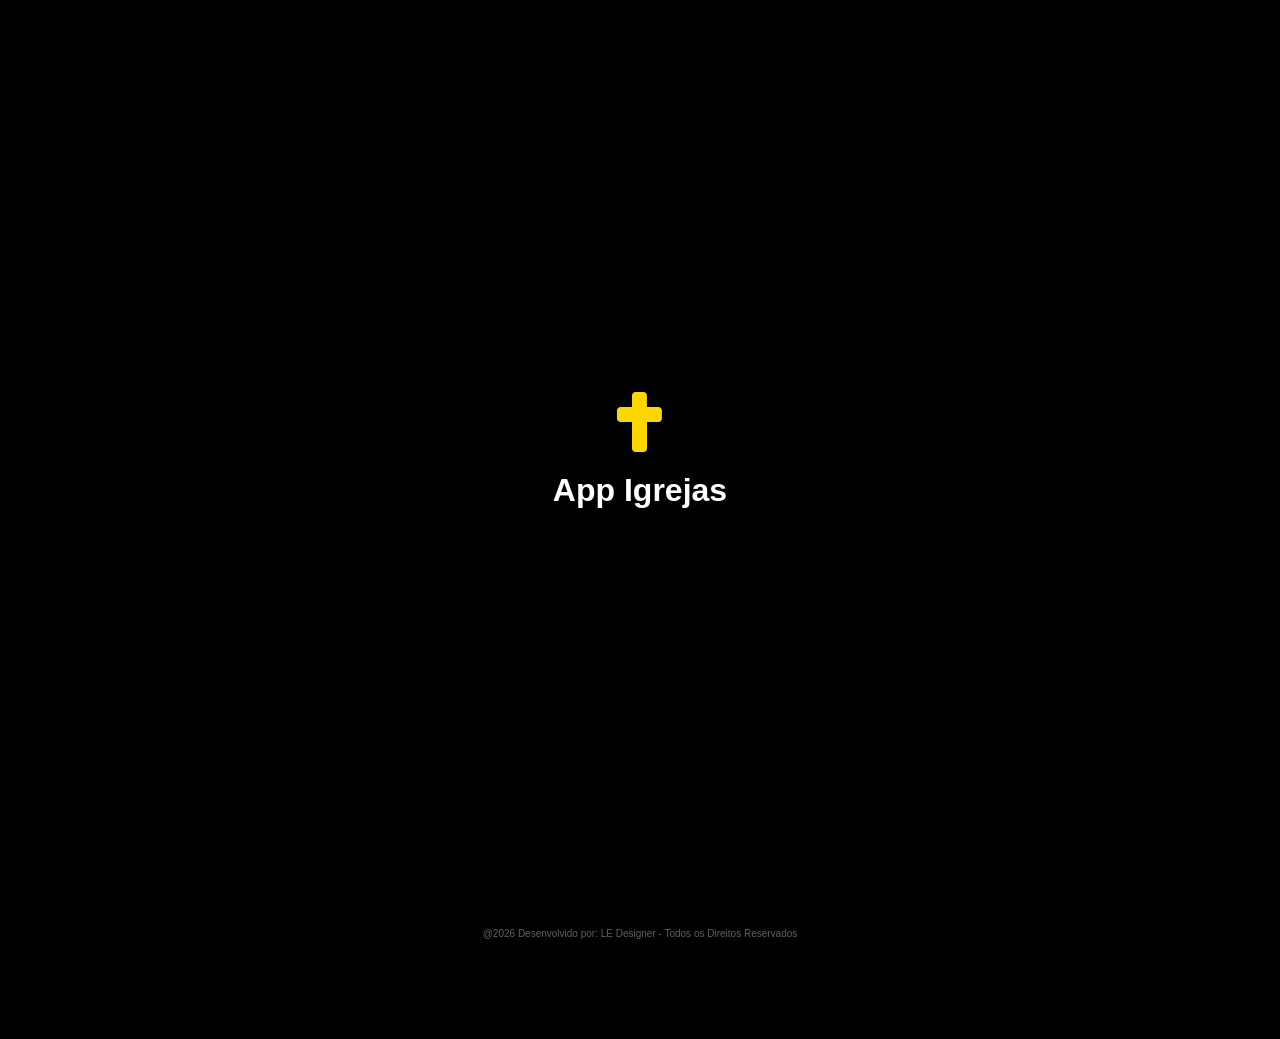
==== web/index.html @ 3681a458 "Commit" ====
<!DOCTYPE html>
<html lang="pt-br">
<head>
    <meta charset="UTF-8">
    <meta name="viewport" content="width=device-width, initial-scale=1.0, maximum-scale=1.0, user-scalable=no">
    <title>App Igrejas - Portal da Fé</title>
    <link rel="stylesheet" href="style.css">
    <link rel="stylesheet" href="https://cdnjs.cloudflare.com/ajax/libs/font-awesome/6.0.0/css/all.min.css">
    <link rel="manifest" href="manifest.json">
    <meta name="theme-color" content="#000000">
    <meta name="referrer" content="strict-origin-when-cross-origin">
    <style>
        #banner-carousel img {
            width: 100%;
            height: 100%;
            object-fit: cover;
            border-radius: 15px;
            transition: transform 0.5s ease;
        }
        #banner-carousel img.zoomed {
            transform: scale(1.1);
        }
        .carousel {
            height: 200px;
            overflow-x: auto;
            display: flex;
            gap: 10px;
            scroll-snap-type: x mandatory;
            padding: 10px 0;
            scrollbar-width: none; /* Firefox */
        }
        .carousel::-webkit-scrollbar {
            display: none; /* Chrome/Safari */
        }
        .carousel-item {
            min-width: 100%;
            scroll-snap-align: start;
            position: relative;
        }
    </style>
</head>
<body>
    <!-- SplashScreen -->
    <div id="splash" class="splash-screen">
        <div class="logo-container">
            <div id="splash-logo-placeholder">
                <i class="fas fa-cross cross-logo"></i>
            </div>
            <h1 id="splash-app-name">App Igrejas</h1>
        </div>
    </div>

    <!-- Header -->
    <header>
        <div class="header-content">
            <div class="header-branding" onclick="navigateTo('home', 0)">
                <div id="header-logo-placeholder" class="header-logo">
                    <i class="fas fa-cross gold-icon"></i>
                </div>
                <span class="app-title" id="header-app-name">App Igrejas</span>
            </div>
            <i class="fas fa-bell gold-icon"></i>
        </div>
    </header>

    <main id="main-content">
        <!-- Sections will be injected here by app.js -->
        <section id="home" class="view active">
            <!-- Banner Carousel Placeholder -->
            <div class="carousel" id="banner-carousel">
                <!-- Dynamic Banners -->
            </div>

            <!-- Quick Actions -->
            <div class="quick-actions">
                <div class="action-btn" onclick="openLiveStream()">
                    <div class="icon-circle"><i class="fas fa-video"></i></div>
                    <span>Ao Vivo</span>
                </div>
                <div class="action-btn" onclick="navigateTo('prayer-view', 4)">
                    <div class="icon-circle"><i class="fas fa-hands-praying"></i></div>
                    <span>Oração</span>
                </div>
                <div class="action-btn" onclick="openGivingModal()">
                    <div class="icon-circle"><i class="fas fa-donate"></i></div>
                    <span>Contribuição</span>
                </div>
                <div class="action-btn" onclick="navigateTo('community', 3); showCommunitySection('events')">
                    <div class="icon-circle"><i class="fas fa-calendar-alt"></i></div>
                    <span>Eventos</span>
                </div>
            </div>

            <!-- Install PWA Button -->
            <div id="install-container" style="display: none; padding: 0 20px 20px 20px;">
                <button id="install-button" class="btn-gold" style="width: 100%; display: flex; align-items: center; justify-content: center; gap: 10px;">
                    <i class="fas fa-download"></i> Instalar Aplicativo
                </button>
            </div>

            <!-- Humor Bar -->
            <div class="humor-bar">
                <span>Como você está se sentindo hoje?</span>
                <div class="humor-icons">
                    <i class="fas fa-smile gold-icon" onclick="selectMood('Feliz')" title="Feliz"></i>
                    <i class="fas fa-sad-tear gold-icon" onclick="selectMood('Triste')" title="Triste"></i>
                    <i class="fas fa-pray gold-icon" onclick="selectMood('Grato')" title="Grato"></i>
                    <i class="fas fa-bolt gold-icon" onclick="selectMood('Cansado')" title="Cansado"></i>
                </div>
            </div>

            <!-- News Section -->
            <div class="section-container">
                <h3 class="section-title">Notícias e Eventos</h3>
                <div class="news-grid" id="news-grid">
                    <!-- Dynamic Content -->
                </div>
            </div>

            <!-- Devotional Shortcut -->
            <div class="section-container">
                <h3 class="section-title">Devocional de Hoje</h3>
                <div class="devotional-card" onclick="navigateTo('bible', 1)">
                    <div class="devotional-info">
                        <h4>O Renovo das Misericórdias</h4>
                        <p>Lamentações 3:22-23</p>
                    </div>
                    <i class="fas fa-chevron-right gold-icon"></i>
                </div>
            </div>
        </section>

        <section id="media" class="view">
            <h3 class="section-title">Biblioteca de Sermões</h3>
            <div class="sermons-list" id="sermons-list">
                <!-- Dynamic Content -->
            </div>
        </section>

        <section id="bible" class="view">
            <div class="tabs">
                <button class="tab-btn active" onclick="switchSubTab('bible-content', 'bible-devotional', this)">Bíblia</button>
                <button class="tab-btn" onclick="switchSubTab('bible-devotional', 'bible-content', this)">Devocional</button>
            </div>
            <div id="bible-content" class="sub-view active">
                <div class="bible-selector">
                    <select id="version-selector">
                        <option value="nvi">NVI</option>
                        <option value="ra">ARA</option>
                        <option value="acf">ACF</option>
                    </select>
                    <select id="book-selector"><option>Gênesis</option></select>
                    <select id="chapter-selector"><option>1</option></select>
                </div>
                <div class="bible-text" id="bible-text">
                    <!-- Bible verses -->
                </div>
            </div>
            <div id="bible-devotional" class="sub-view">
                <!-- Devotional Content -->
                <div class="full-devotional" id="devotional-detail"></div>
            </div>
        </section>

        <section id="community" class="view">
            <div class="tabs">
                <button class="tab-btn active" onclick="showCommunitySection('ministries', this)">Ministérios</button>
                <button class="tab-btn" onclick="showCommunitySection('leadership', this)">Liderança</button>
                <button class="tab-btn" onclick="showCommunitySection('events', this)">Eventos</button>
            </div>
            <div id="com-content">
                <!-- Dynamic Community Content -->
            </div>
        </section>

        <section id="prayer-view" class="view">
            <div class="section-container" style="padding-top:20px">
                <h3 class="section-title" style="color:var(--gold)">Pedido de Oração</h3>
                <div class="giving-form" style="margin-top:20px">
                    <input type="text" id="p-name" placeholder="Seu Nome">
                    <select id="p-reason" style="width:100%; padding:12px; background:#000; color:#fff; border:1px solid #333; border-radius:8px; margin-bottom:15px">
                        <option value="" disabled selected>Motivo da Oração</option>
                        <option value="Saúde">Saúde</option>
                        <option value="Família">Família</option>
                        <option value="Finanças">Finanças</option>
                        <option value="Relacionamento">Relacionamento</option>
                        <option value="Trabalho/Emprego">Trabalho/Emprego</option>
                        <option value="Salvação de Familiares">Salvação de Familiares</option>
                        <option value="Libertação">Libertação</option>
                        <option value="Casamento">Casamento</option>
                        <option value="Filhos">Filhos</option>
                        <option value="Outros">Outros</option>
                    </select>
                    <textarea id="p-msg" placeholder="Sua Mensagem / Detalhes" style="width:100%; height:120px; background:#000; color:#fff; border:1px solid #333; border-radius:8px; padding:12px; margin-bottom:20px; font-family: inherit;"></textarea>
                    <button class="btn-gold" onclick="submitPrayer()">Enviar Pedido</button>
                </div>
            </div>
        </section>
    </main>

    <!-- Modal Contribuição -->
    <div id="giving-modal" class="modal">
        <div class="modal-content">
            <span class="close" onclick="closeGivingModal()">&times;</span>
            <h3 class="gold-text">Contribuição Digital</h3>
            <div class="pix-box">
                <i class="fas fa-qrcode"></i>
                <p>Chave PIX (CNPJ)</p>
                <strong id="pix-key">00.000.000/0001-00</strong>
                <button class="btn-gold" onclick="copyPix()">Copiar Chave</button>
            </div>
            <div id="giving-container">
                <div class="tabs" style="margin-bottom: 15px;">
                    <button class="tab-btn active" id="tab-dizimo" onclick="switchGivingTab('dizimo')">Dízimo</button>
                    <button class="tab-btn" id="tab-oferta" onclick="switchGivingTab('oferta')">Oferta</button>
                </div>
                <div id="giving-form-content" class="giving-form">
                    <!-- Dynamic Form Injection -->
                </div>
            </div>
        </div>
    </div>

    <!-- Bottom Navigation -->
    <nav class="bottom-nav">
        <div class="nav-item active" onclick="navigateTo('home', 0)">
            <i class="fas fa-home"></i>
            <span>Início</span>
        </div>
        <div class="nav-item" onclick="navigateTo('media', 1)">
            <i class="fas fa-play-circle"></i>
            <span>Mídia</span>
        </div>
        <div class="nav-item" onclick="navigateTo('bible', 2)">
            <i class="fas fa-book-open"></i>
            <span>Bíblia</span>
        </div>
        <div class="nav-item" onclick="navigateTo('community', 3)">
            <i class="fas fa-users"></i>
            <span>Comunidade</span>
        </div>
        <div class="nav-item" onclick="navigateTo('prayer-view', 4)">
            <i class="fas fa-hands-praying"></i>
            <span>Oração</span>
        </div>
    </nav>

    <footer>
        <p>@2026 Desenvolvido por: LE Designer - Todos os Direitos Reservados</p>
    </footer>

    <script src="app.js"></script>
</body>
</html>
---- web/style.css ----
:root {
    --gold: #FFD700;
    --black: #000000;
    --dark-grey: #1A1A1A;
    --light-grey: #A0A0A0;
    --white: #FFFFFF;
}

* {
    margin: 0;
    padding: 0;
    box-sizing: border-box;
    font-family: 'Segoe UI', Roboto, Helvetica, Arial, sans-serif;
    -webkit-tap-highlight-color: transparent;
}

body {
    background-color: var(--black);
    color: var(--white);
    overflow-x: hidden;
    padding-bottom: 70px; /* Space for bottom nav */
}

/* Splash Screen */
.splash-screen {
    position: fixed;
    top: 0;
    left: 0;
    width: 100%;
    height: 100%;
    background: var(--black);
    display: flex;
    justify-content: center;
    align-items: center;
    z-index: 1000;
    transition: opacity 0.5s ease;
}

.logo-container {
    text-align: center;
}

.cross-logo {
    font-size: 60px;
    color: var(--gold);
    margin-bottom: 20px;
    animation: pulse 2s infinite;
}

@keyframes pulse {
    0% { transform: scale(1); opacity: 0.8; }
    50% { transform: scale(1.1); opacity: 1; }
    100% { transform: scale(1); opacity: 0.8; }
}

/* Header */
header {
    background-color: var(--black);
    padding: 20px 16px;
    border-bottom: 1px solid rgba(255, 215, 0, 0.2);
    position: sticky;
    top: 0;
    z-index: 100;
}

.header-content {
    display: flex;
    justify-content: space-between;
    align-items: center;
}

.header-branding {
    display: flex;
    align-items: center;
    gap: 12px;
    cursor: pointer;
}

.header-logo {
    width: 32px;
    height: 32px;
    display: flex;
    justify-content: center;
    align-items: center;
    border: 1px solid var(--gold);
    border-radius: 8px;
    background: rgba(255, 215, 0, 0.05);
}

.header-logo img {
    width: 24px;
    height: 24px;
    object-fit: contain;
}

.app-title {
    color: var(--gold);
    font-size: 18px;
    font-weight: bold;
    letter-spacing: 0.5px;
    text-transform: uppercase;
}

.gold-icon {
    color: var(--gold);
    font-size: 18px;
}

/* Navigation & Views */
.view {
    display: none;
    animation: fadeIn 0.3s ease;
}

.view.active {
    display: block;
}

@keyframes fadeIn {
    from { opacity: 0; transform: translateY(10px); }
    to { opacity: 1; transform: translateY(0); }
}

/* Carousel */
.carousel {
    width: 100%;
    height: 200px;
    position: relative;
    overflow: hidden;
    margin-bottom: 20px;
}

.carousel-item img {
    width: 100%;
    height: 200px;
    object-fit: cover;
    filter: brightness(0.6);
}

.carousel-caption {
    position: absolute;
    bottom: 20px;
    left: 20px;
}

.carousel-caption h2 {
    color: var(--gold);
    font-size: 24px;
}

/* Quick Actions */
.quick-actions {
    display: grid;
    grid-template-columns: repeat(4, 1fr);
    gap: 10px;
    padding: 0 16px;
    margin-bottom: 24px;
}

.action-btn {
    display: flex;
    flex-direction: column;
    align-items: center;
    cursor: pointer;
    transition: transform 0.2s;
}

.action-btn:active {
    transform: scale(0.9);
}

.icon-circle {
    width: 60px;
    height: 60px;
    background-color: var(--gold);
    border-radius: 50%;
    display: flex;
    justify-content: center;
    align-items: center;
    margin-bottom: 8px;
}

.icon-circle i {
    color: var(--black);
    font-size: 24px;
}

.action-btn span {
    font-size: 11px;
    color: var(--gold);
    font-weight: 500;
}

/* Humor Bar */
.humor-bar {
    background-color: var(--dark-grey);
    margin: 0 16px 24px;
    padding: 12px 24px;
    border-radius: 30px;
    border: 1px solid rgba(255, 215, 0, 0.3);
    display: flex;
    justify-content: space-between;
    align-items: center;
}

.humor-bar span {
    color: var(--gold);
    font-size: 14px;
}

.humor-icons {
    display: flex;
    gap: 15px;
}

.humor-icons i {
    font-size: 20px;
    cursor: pointer;
    transition: transform 0.2s;
}

.humor-icons i:hover {
    transform: scale(1.2);
}

/* Section Containers */
.section-container {
    padding: 0 16px;
    margin-bottom: 24px;
}

.section-title {
    color: var(--gold);
    font-size: 18px;
    font-weight: bold;
    margin-bottom: 16px;
}

.news-grid {
    display: flex;
    overflow-x: auto;
    gap: 16px;
    padding-bottom: 10px;
}

.news-card {
    min-width: 240px;
    height: auto;
    background-color: var(--dark-grey);
    border-radius: 12px;
    position: relative;
    overflow: hidden;
    border: 1px solid rgba(255, 215, 0, 0.2);
    display: flex;
    flex-direction: column;
}

.news-card img {
    width: 100%;
    height: 140px;
    object-fit: cover;
    opacity: 1; /* Voltar opacidade normal já que o texto não está em cima */
}

.news-info {
    padding: 12px;
}

.gold-text {
    color: var(--gold);
}

.news-card h4 {
    color: var(--white);
    text-shadow: 1px 1px 2px rgba(0,0,0,0.8);
}

.gold-text {
    color: var(--gold);
}

/* Cards */
.devotional-card {
    background-color: var(--dark-grey);
    padding: 16px;
    border-radius: 12px;
    border: 1px solid rgba(255, 215, 0, 0.1);
    display: flex;
    justify-content: space-between;
    align-items: center;
}

.devotional-info h4 {
    color: var(--gold);
    margin-bottom: 4px;
}

.devotional-info p {
    color: var(--light-grey);
    font-size: 12px;
}

/* Tabs */
.tabs {
    display: flex;
    background-color: var(--black);
    border-bottom: 1px solid #333;
}

.tabs.scrollable {
    overflow-x: auto;
}

.tab-btn {
    flex: 1;
    padding: 15px;
    background: none;
    border: none;
    color: var(--light-grey);
    font-weight: 500;
    cursor: pointer;
    transition: 0.3s;
    white-space: nowrap;
}

.tab-btn.active {
    color: var(--gold);
    border-bottom: 2px solid var(--gold);
}

/* Sermon Items */
.sermon-item {
    display: flex;
    background-color: var(--dark-grey);
    margin: 8px 16px;
    border-radius: 12px;
    overflow: hidden;
}

.sermon-thumb {
    width: 100px;
    height: 100px;
    background-color: #333;
    display: flex;
    justify-content: center;
    align-items: center;
    position: relative;
}

.sermon-thumb img {
    width: 100%;
    height: 100%;
    object-fit: cover;
    opacity: 0.7;
}

.play-overlay {
    position: absolute;
    color: var(--gold);
    font-size: 24px;
}

.sermon-info {
    padding: 12px;
    display: flex;
    flex-direction: column;
    justify-content: center;
}

.sermon-info h4 { color: var(--gold); font-size: 15px; margin-bottom: 4px; }
.sermon-info p { color: var(--light-grey); font-size: 13px; }

/* Modal */
.modal {
    display: none;
    position: fixed;
    z-index: 1000;
    left: 0;
    top: 0;
    width: 100%;
    height: 100%;
    background-color: rgba(0,0,0,0.9);
}

.modal-content {
    background-color: var(--dark-grey);
    margin: 15% auto;
    padding: 24px;
    border: 1px solid var(--gold);
    width: 90%;
    max-width: 400px;
    border-radius: 20px;
    text-align: center;
}

.close {
    color: var(--gold);
    float: right;
    font-size: 28px;
    font-weight: bold;
}

.pix-box {
    padding: 20px;
    margin: 20px 0;
    border: 1px dashed var(--gold);
    border-radius: 12px;
}

.pix-box i { font-size: 40px; color: var(--gold); margin-bottom: 10px; }

.btn-gold {
    background-color: var(--gold);
    color: var(--black);
    border: none;
    padding: 12px 24px;
    border-radius: 10px;
    font-weight: bold;
    margin-top: 15px;
    width: 100%;
}

.btn-outline {
    background: none;
    border: 1px solid var(--gold);
    color: var(--gold);
    padding: 12px 24px;
    border-radius: 10px;
    font-weight: bold;
    margin-top: 10px;
    width: 100%;
}

input {
    width: 100%;
    padding: 12px;
    margin: 8px 0;
    background: #000;
    border: 1px solid #333;
    color: #fff;
    border-radius: 8px;
}

/* Bottom Nav */
.bottom-nav {
    position: fixed;
    bottom: 0;
    width: 100%;
    height: 70px;
    background-color: var(--black);
    display: flex;
    justify-content: space-around;
    align-items: center;
    border-top: 1px solid #222;
    z-index: 100;
}

.nav-item {
    display: flex;
    flex-direction: column;
    align-items: center;
    color: var(--light-grey);
    font-size: 11px;
}

.nav-item i {
    font-size: 20px;
    margin-bottom: 4px;
}

.nav-item.active {
    color: var(--gold);
}

/* Footer */
footer {
    padding: 30px 16px;
    text-align: center;
    border-top: 1px solid #111;
}

footer p {
    font-size: 10px;
    color: var(--light-grey);
    opacity: 0.6;
}
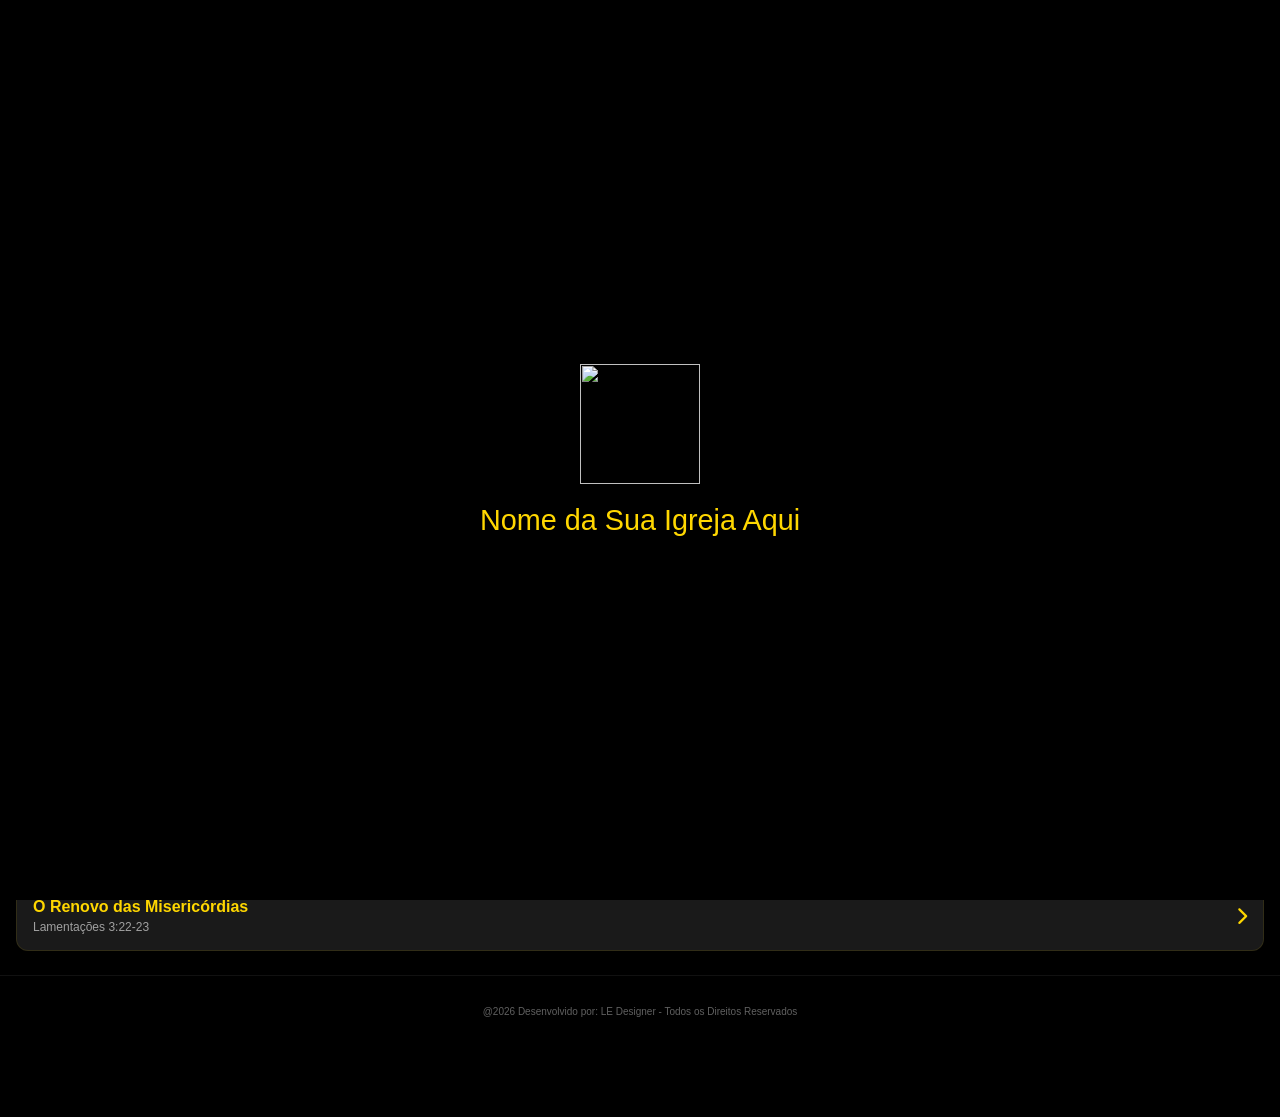
==== commit 3bc839e6: "Commit" ====
--- a/web/index.html
+++ b/web/index.html
@@ -40,13 +40,19 @@
     </style>
 </head>
 <body>
+    <!-- Update Notification -->
+    <div id="update-notification" style="display: none; position: fixed; bottom: 80px; left: 20px; right: 20px; background: var(--gold); color: #000; padding: 15px; border-radius: 12px; z-index: 1000; box-shadow: 0 4px 15px rgba(0,0,0,0.5); text-align: center; font-weight: bold;">
+        <span>Nova versão disponível!</span>
+        <button id="update-button" style="margin-left: 15px; background: #000; color: var(--gold); border: none; padding: 8px 15px; border-radius: 8px; font-weight: bold; cursor: pointer;">Atualizar</button>
+    </div>
+
     <!-- SplashScreen -->
     <div id="splash" class="splash-screen">
         <div class="logo-container">
             <div id="splash-logo-placeholder">
-                <i class="fas fa-cross cross-logo"></i>
-            </div>
-            <h1 id="splash-app-name">App Igrejas</h1>
+                <img src="https://i.ibb.co/tMg1KQyD/Logo-dourado.png" style="width:300px; height:300px; object-fit:contain; margin-bottom:20px; animation: pulse 2s infinite" alt="Logo">
+            </div>
+            <h1 id="splash-app-name" style="font-size: 1.8em; font-weight: 500; color: var(--gold);">Nome da Sua Igreja Aqui</h1>
         </div>
     </div>
 
@@ -54,12 +60,16 @@
     <header>
         <div class="header-content">
             <div class="header-branding" onclick="navigateTo('home', 0)">
-                <div id="header-logo-placeholder" class="header-logo">
-                    <i class="fas fa-cross gold-icon"></i>
-                </div>
-                <span class="app-title" id="header-app-name">App Igrejas</span>
-            </div>
-            <i class="fas fa-bell gold-icon"></i>
+                <div id="header-logo-placeholder" class="header-logo" style="height: 110px; width: 110px; display: flex; align-items: center; justify-content: center">
+                    <img src="https://i.ibb.co/tMg1KQyD/Logo-dourado.png" alt="Logo" style="height: 100%; width: 100%; object-fit: contain">
+                </div>
+            </div>
+            <div onclick="openLiveStream()" style="cursor:pointer; background: #FF0000; padding: 4px 10px; border-radius: 20px; display: flex; align-items: center; gap: 5px; box-shadow: 0 2px 8px rgba(255,0,0,0.3);">
+                <div style="background: rgba(255,255,255,0.2); border-radius: 50%; width: 14px; height: 14px; display: flex; align-items: center; justify-content: center;">
+                    <i class="fas fa-play" style="color: white; font-size: 6px; margin-left: 1px;"></i>
+                </div>
+                <span style="color: white; font-weight: bold; font-size: 10px; letter-spacing: 0.5px;">AO VIVO</span>
+            </div>
         </div>
     </header>
 
@@ -73,9 +83,9 @@
 
             <!-- Quick Actions -->
             <div class="quick-actions">
-                <div class="action-btn" onclick="openLiveStream()">
-                    <div class="icon-circle"><i class="fas fa-video"></i></div>
-                    <span>Ao Vivo</span>
+                <div class="action-btn" onclick="navigateTo('community', 3); showCommunitySection('leadership')">
+                    <div class="icon-circle"><i class="fas fa-bullhorn"></i></div>
+                    <span>Mural</span>
                 </div>
                 <div class="action-btn" onclick="navigateTo('prayer-view', 4)">
                     <div class="icon-circle"><i class="fas fa-hands-praying"></i></div>
@@ -87,7 +97,7 @@
                 </div>
                 <div class="action-btn" onclick="navigateTo('community', 3); showCommunitySection('events')">
                     <div class="icon-circle"><i class="fas fa-calendar-alt"></i></div>
-                    <span>Eventos</span>
+                    <span>Agenda Semanal</span>
                 </div>
             </div>
 
@@ -111,7 +121,7 @@
 
             <!-- News Section -->
             <div class="section-container">
-                <h3 class="section-title">Notícias e Eventos</h3>
+                <h3 class="section-title">Notícias e Agenda Semanal</h3>
                 <div class="news-grid" id="news-grid">
                     <!-- Dynamic Content -->
                 </div>
@@ -166,7 +176,7 @@
             <div class="tabs">
                 <button class="tab-btn active" onclick="showCommunitySection('ministries', this)">Ministérios</button>
                 <button class="tab-btn" onclick="showCommunitySection('leadership', this)">Liderança</button>
-                <button class="tab-btn" onclick="showCommunitySection('events', this)">Eventos</button>
+                <button class="tab-btn" onclick="showCommunitySection('events', this)">Agenda Semanal</button>
             </div>
             <div id="com-content">
                 <!-- Dynamic Community Content -->
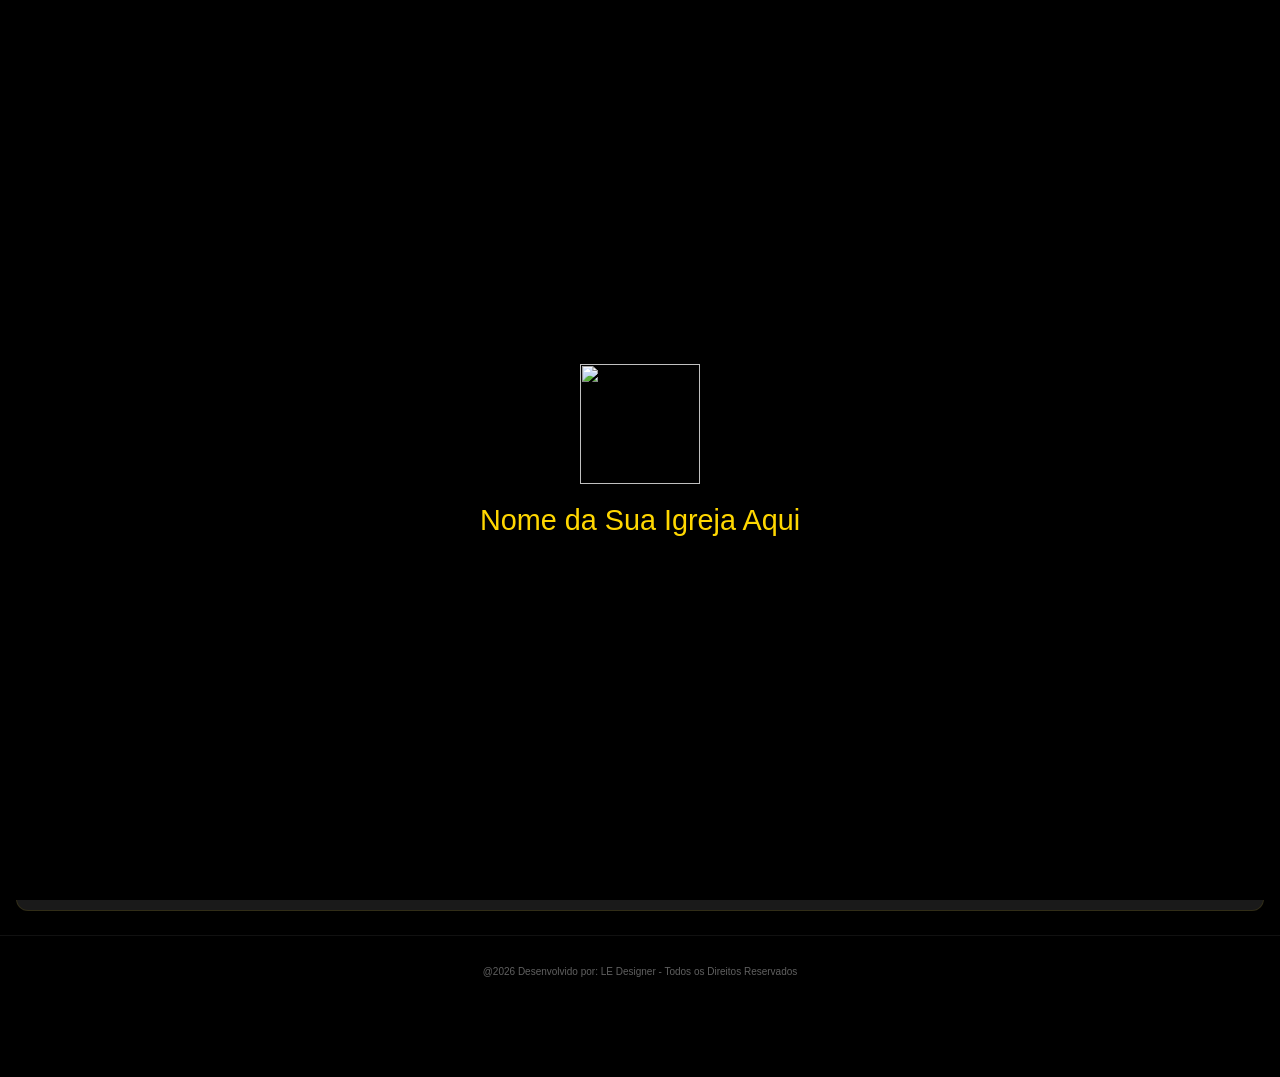
==== commit 836ecee0: "Commit" ====
--- a/web/index.html
+++ b/web/index.html
@@ -60,7 +60,7 @@
     <header>
         <div class="header-content">
             <div class="header-branding" onclick="navigateTo('home', 0)">
-                <div id="header-logo-placeholder" class="header-logo" style="height: 110px; width: 110px; display: flex; align-items: center; justify-content: center">
+                <div id="header-logo-placeholder" class="header-logo" style="height: 90px; width: 90px; display: flex; align-items: center; justify-content: center">
                     <img src="https://i.ibb.co/tMg1KQyD/Logo-dourado.png" alt="Logo" style="height: 100%; width: 100%; object-fit: contain">
                 </div>
             </div>
@@ -83,7 +83,7 @@
 
             <!-- Quick Actions -->
             <div class="quick-actions">
-                <div class="action-btn" onclick="navigateTo('community', 3); showCommunitySection('leadership')">
+                <div class="action-btn" onclick="navigateTo('community', 3); showCommunitySection('leadership', null, true)">
                     <div class="icon-circle"><i class="fas fa-bullhorn"></i></div>
                     <span>Mural</span>
                 </div>
@@ -173,9 +173,8 @@
         </section>
 
         <section id="community" class="view">
-            <div class="tabs">
+            <div class="tabs" id="community-tabs">
                 <button class="tab-btn active" onclick="showCommunitySection('ministries', this)">Ministérios</button>
-                <button class="tab-btn" onclick="showCommunitySection('leadership', this)">Liderança</button>
                 <button class="tab-btn" onclick="showCommunitySection('events', this)">Agenda Semanal</button>
             </div>
             <div id="com-content">
--- a/web/style.css
+++ b/web/style.css
@@ -56,7 +56,7 @@
 /* Header */
 header {
     background-color: var(--black);
-    padding: 20px 16px;
+    padding: 10px 16px; /* Reduzido de 20px para 10px */
     border-bottom: 1px solid rgba(255, 215, 0, 0.2);
     position: sticky;
     top: 0;
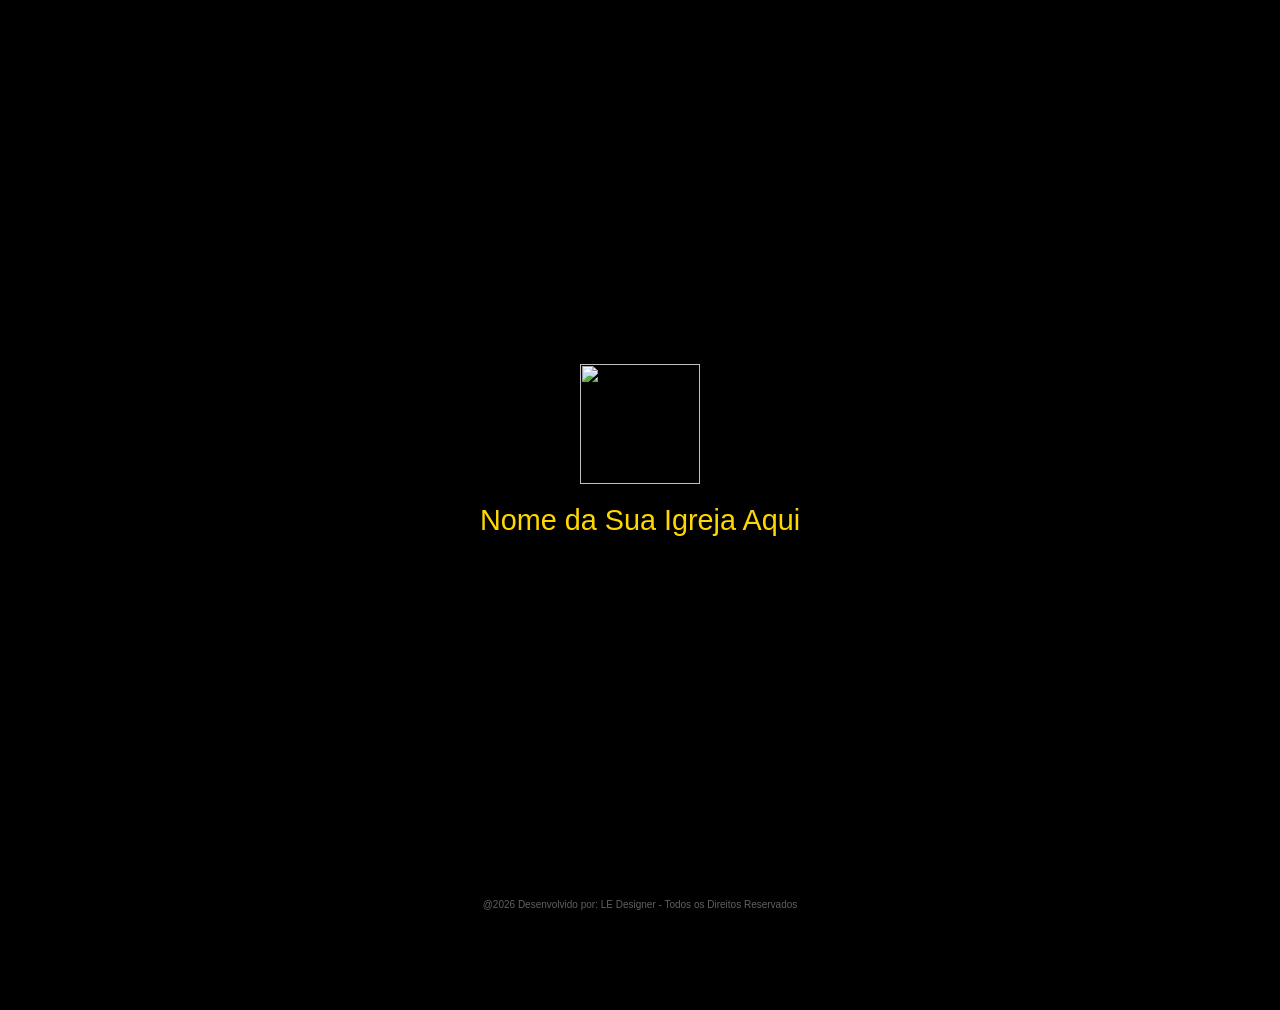
==== commit 4caa96bc: "Commit" ====
--- a/web/index.html
+++ b/web/index.html
@@ -60,7 +60,7 @@
     <header>
         <div class="header-content">
             <div class="header-branding" onclick="navigateTo('home', 0)">
-                <div id="header-logo-placeholder" class="header-logo" style="height: 90px; width: 90px; display: flex; align-items: center; justify-content: center">
+                <div id="header-logo-placeholder" class="header-logo" style="height: 80px; width: 80px; display: flex; align-items: center; justify-content: center">
                     <img src="https://i.ibb.co/tMg1KQyD/Logo-dourado.png" alt="Logo" style="height: 100%; width: 100%; object-fit: contain">
                 </div>
             </div>
@@ -87,9 +87,9 @@
                     <div class="icon-circle"><i class="fas fa-bullhorn"></i></div>
                     <span>Mural</span>
                 </div>
-                <div class="action-btn" onclick="navigateTo('prayer-view', 4)">
-                    <div class="icon-circle"><i class="fas fa-hands-praying"></i></div>
-                    <span>Oração</span>
+                <div class="action-btn" onclick="navigateTo('community', 3); showCommunitySection('ministries')">
+                    <div class="icon-circle"><i class="fas fa-users"></i></div>
+                    <span>Ministérios</span>
                 </div>
                 <div class="action-btn" onclick="openGivingModal()">
                     <div class="icon-circle"><i class="fas fa-donate"></i></div>
@@ -127,15 +127,10 @@
                 </div>
             </div>
 
-            <!-- Devotional Shortcut -->
-            <div class="section-container">
-                <h3 class="section-title">Devocional de Hoje</h3>
-                <div class="devotional-card" onclick="navigateTo('bible', 1)">
-                    <div class="devotional-info">
-                        <h4>O Renovo das Misericórdias</h4>
-                        <p>Lamentações 3:22-23</p>
-                    </div>
-                    <i class="fas fa-chevron-right gold-icon"></i>
+            <!-- Ticker de Agenda -->
+            <div id="agenda-ticker-container" style="background: var(--dark-grey); border-top: 1px solid rgba(255,215,0,0.2); border-bottom: 1px solid rgba(255,215,0,0.2); padding: 10px 0; overflow: hidden; margin-bottom: 24px;">
+                <div id="agenda-ticker-content" style="white-space: nowrap; display: inline-block; animation: ticker 60s linear infinite; color: var(--gold); font-weight: bold; font-size: 14px;">
+                    <!-- Carregando agenda... -->
                 </div>
             </div>
         </section>
@@ -148,10 +143,6 @@
         </section>
 
         <section id="bible" class="view">
-            <div class="tabs">
-                <button class="tab-btn active" onclick="switchSubTab('bible-content', 'bible-devotional', this)">Bíblia</button>
-                <button class="tab-btn" onclick="switchSubTab('bible-devotional', 'bible-content', this)">Devocional</button>
-            </div>
             <div id="bible-content" class="sub-view active">
                 <div class="bible-selector">
                     <select id="version-selector">
@@ -173,10 +164,6 @@
         </section>
 
         <section id="community" class="view">
-            <div class="tabs" id="community-tabs">
-                <button class="tab-btn active" onclick="showCommunitySection('ministries', this)">Ministérios</button>
-                <button class="tab-btn" onclick="showCommunitySection('events', this)">Agenda Semanal</button>
-            </div>
             <div id="com-content">
                 <!-- Dynamic Community Content -->
             </div>
--- a/web/style.css
+++ b/web/style.css
@@ -484,3 +484,72 @@
     color: var(--light-grey);
     opacity: 0.6;
 }
+
+/* Hub Grid (Portal do Membro) */
+.member-portal-banner {
+    background-color: var(--dark-grey);
+    padding: 15px 25px;
+    border-radius: 40px;
+    display: flex;
+    align-items: center;
+    gap: 15px;
+    margin-bottom: 30px;
+    border: 1px solid rgba(255, 255, 255, 0.1);
+}
+
+.member-portal-banner span {
+    font-size: 16px;
+    font-weight: 500;
+}
+
+.hub-grid {
+    display: grid;
+    grid-template-columns: repeat(3, 1fr);
+    gap: 15px;
+}
+
+.hub-item {
+    background-color: var(--dark-grey);
+    border-radius: 15px;
+    padding: 20px 10px;
+    display: flex;
+    flex-direction: column;
+    align-items: center;
+    text-align: center;
+    cursor: pointer;
+    transition: transform 0.2s;
+}
+
+.hub-item:active { transform: scale(0.95); }
+
+.hub-icon-circle {
+    width: 50px;
+    height: 50px;
+    background-color: var(--white);
+    border-radius: 50%;
+    display: flex;
+    justify-content: center;
+    align-items: center;
+    margin-bottom: 12px;
+}
+
+.hub-icon-circle i {
+    color: var(--black);
+    font-size: 20px;
+}
+
+.hub-item span {
+    font-size: 11px;
+    color: var(--white);
+    font-weight: 500;
+    line-height: 1.2;
+}
+
+@keyframes ticker {
+    0% { transform: translateX(100vw); }
+    100% { transform: translateX(-100%); }
+}
+
+#agenda-ticker-content {
+    animation-duration: 50s; /* Aumentado para 50 segundos para ser mais lento */
+}
